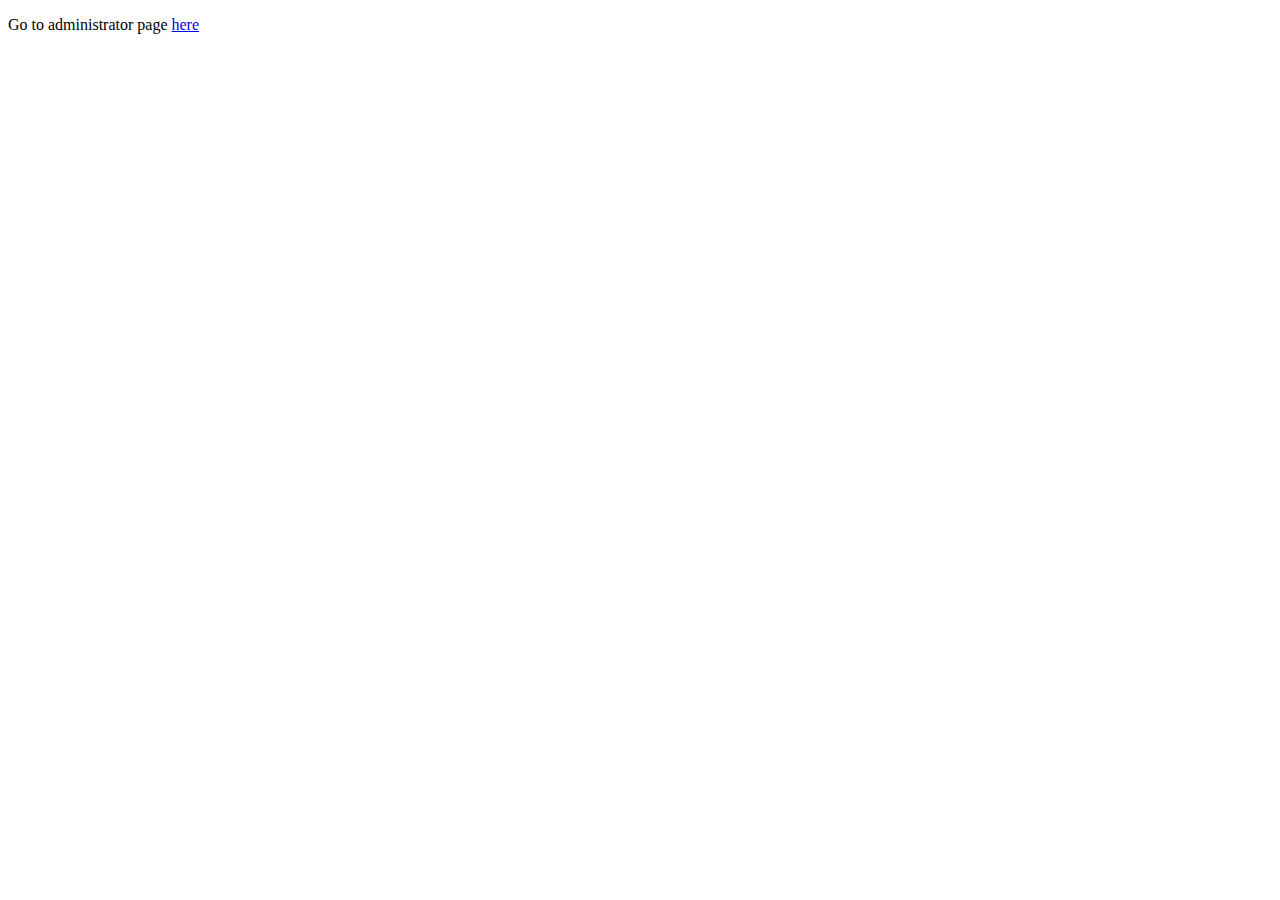
==== src/main/resources/public/index.html @ 5cac019d "spring boot" ====
<!DOCTYPE HTML>
<html>
<head>
    <title>Getting Started: Serving Web Content</title>
    <meta http-equiv="Content-Type" content="text/html; charset=UTF-8" />
</head>
<body>
<p>Go to administrator page <a href="/admin">here</a></p>
</body>
</html>
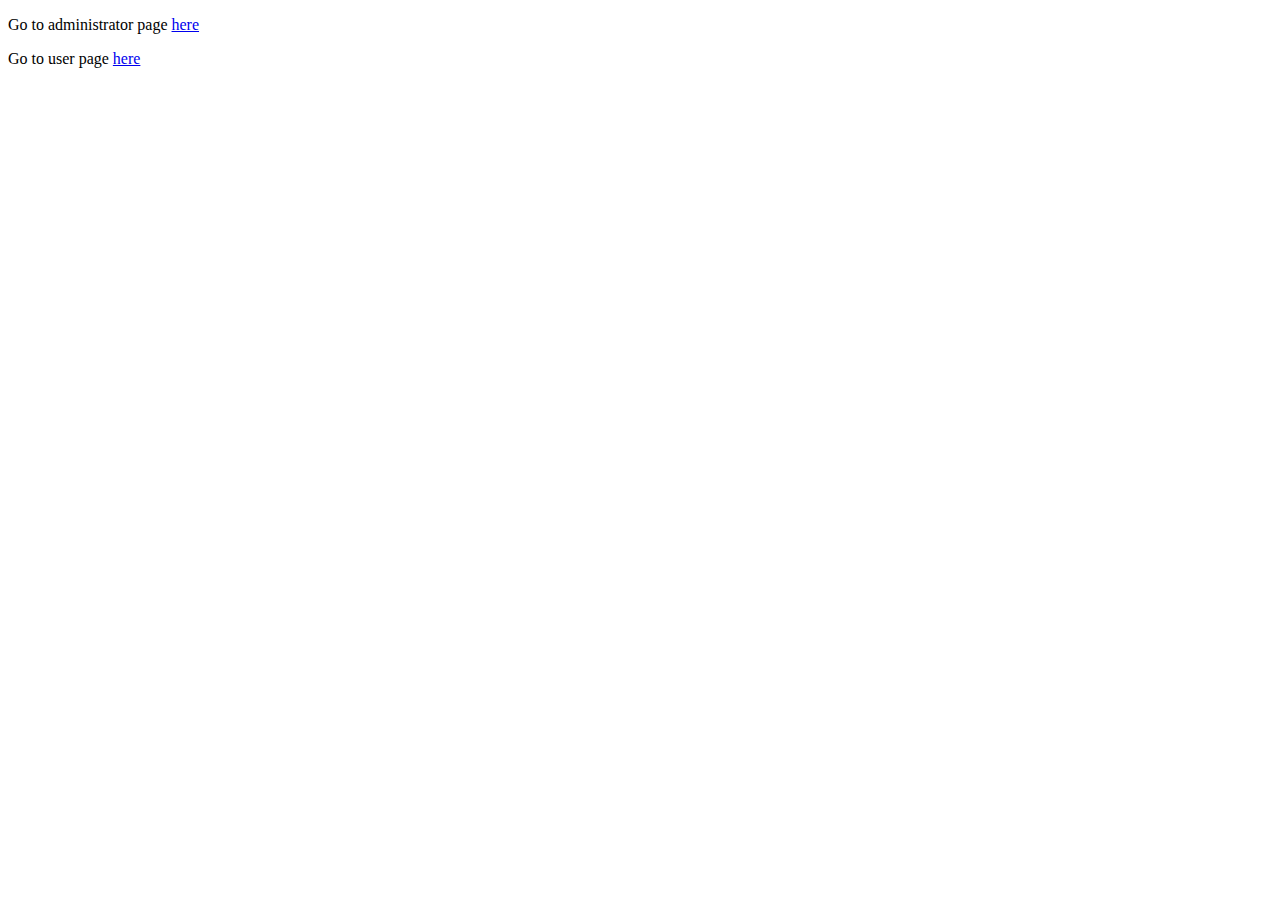
==== commit 4cd9f5a0: "spring boot and jpa and security" ====
--- a/src/main/resources/public/index.html
+++ b/src/main/resources/public/index.html
@@ -1,10 +1,15 @@
 <!DOCTYPE HTML>
+<html xmlns:th="http://www.thymeleaf.org">
 <html>
 <head>
-    <title>Getting Started: Serving Web Content</title>
-    <meta http-equiv="Content-Type" content="text/html; charset=UTF-8" />
+    <title>Serving Web Content</title>
+    <meta http-equiv="Content-Type" content="text/html; charset=UTF-8"/>
 </head>
 <body>
+
 <p>Go to administrator page <a href="/admin">here</a></p>
+
+<p>Go to user page <a href="/user">here</a></p>
+
 </body>
 </html>